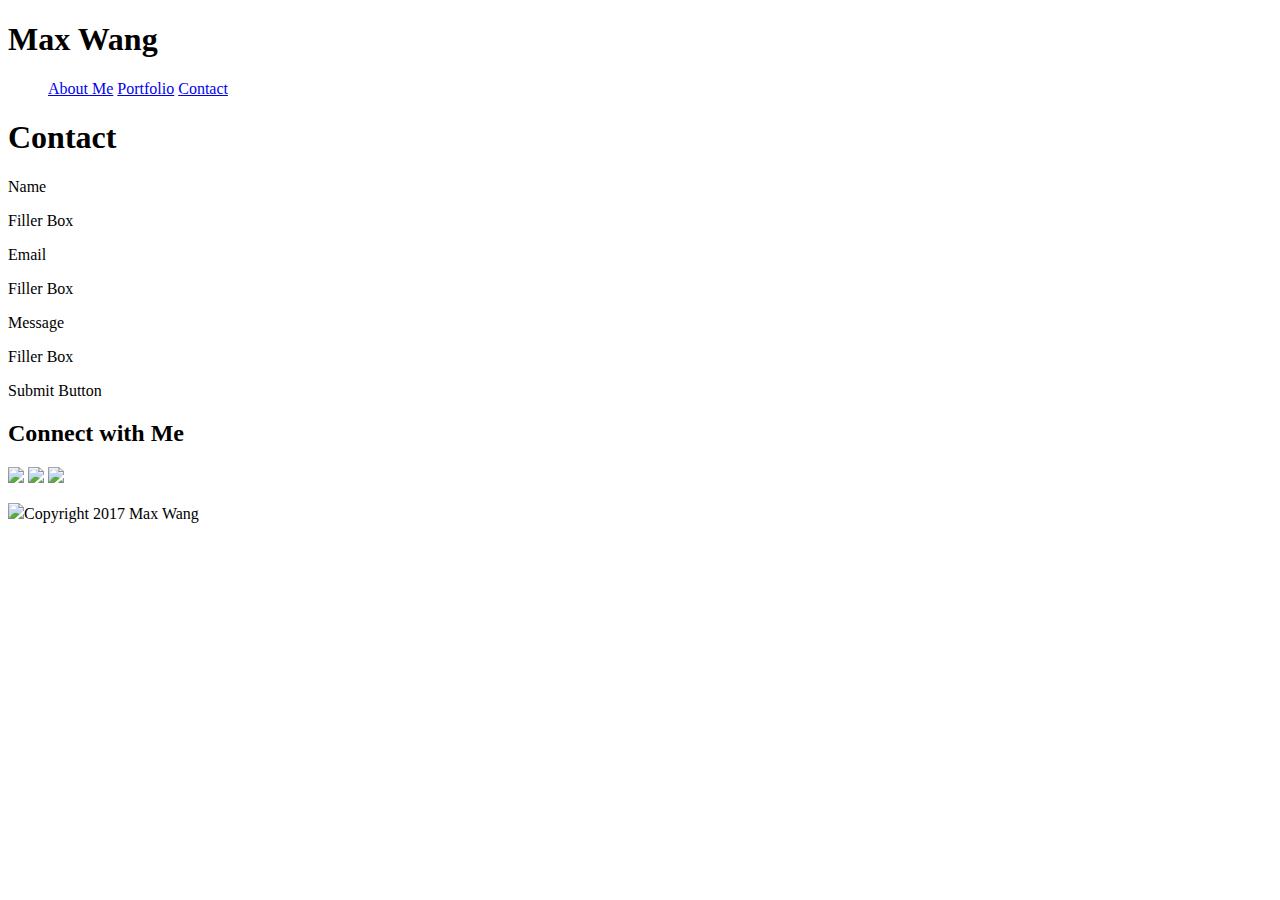
==== contact.html @ a0f66d02 "Max Wang Portfolio" ====
<!DOCTYPE html>
<html>
	<head>
		<title>Max Wang Contact</title>
	</head>
	<body>
		<h1>Max Wang</h1>
		<ul>
			<a href='file:///Users/maxwang/Documents/GitHub/Basic-Portfolio/index.html'>About Me</a>
			<a href='file:///Users/maxwang/Documents/GitHub/Basic-Portfolio/portfolio.html'>Portfolio</a>
			<a href='file:///Users/maxwang/Documents/GitHub/Basic-Portfolio/contact.html'>Contact</a>
		</ul>
		<h1>Contact</h1>
		<p>Name</p>
		<p>Filler Box</p>
		<p>Email</p>
		<p>Filler Box</p>
		<p>Message</p>
		<p>Filler Box</p>
		<p>Submit Button</p>
		<h2>Connect with Me</h2>
		<a href='https://github.com/maximusunc'><img src='if_github-social-media_765246.png'></a>
		<a href='https://www.linkedin.com/in/max-wang-225164b4/'><img src='if_linkedin_1807540.png'></a>
		<a href='https://stackoverflow.com/users/8250415/max-wang'><img src='if_overflow_386674.png'></a>
	</body>
	<footer>
		<p><img src='if_BT_copyright_905542.png'>Copyright 2017 Max Wang</p>
	</footer>
</html>
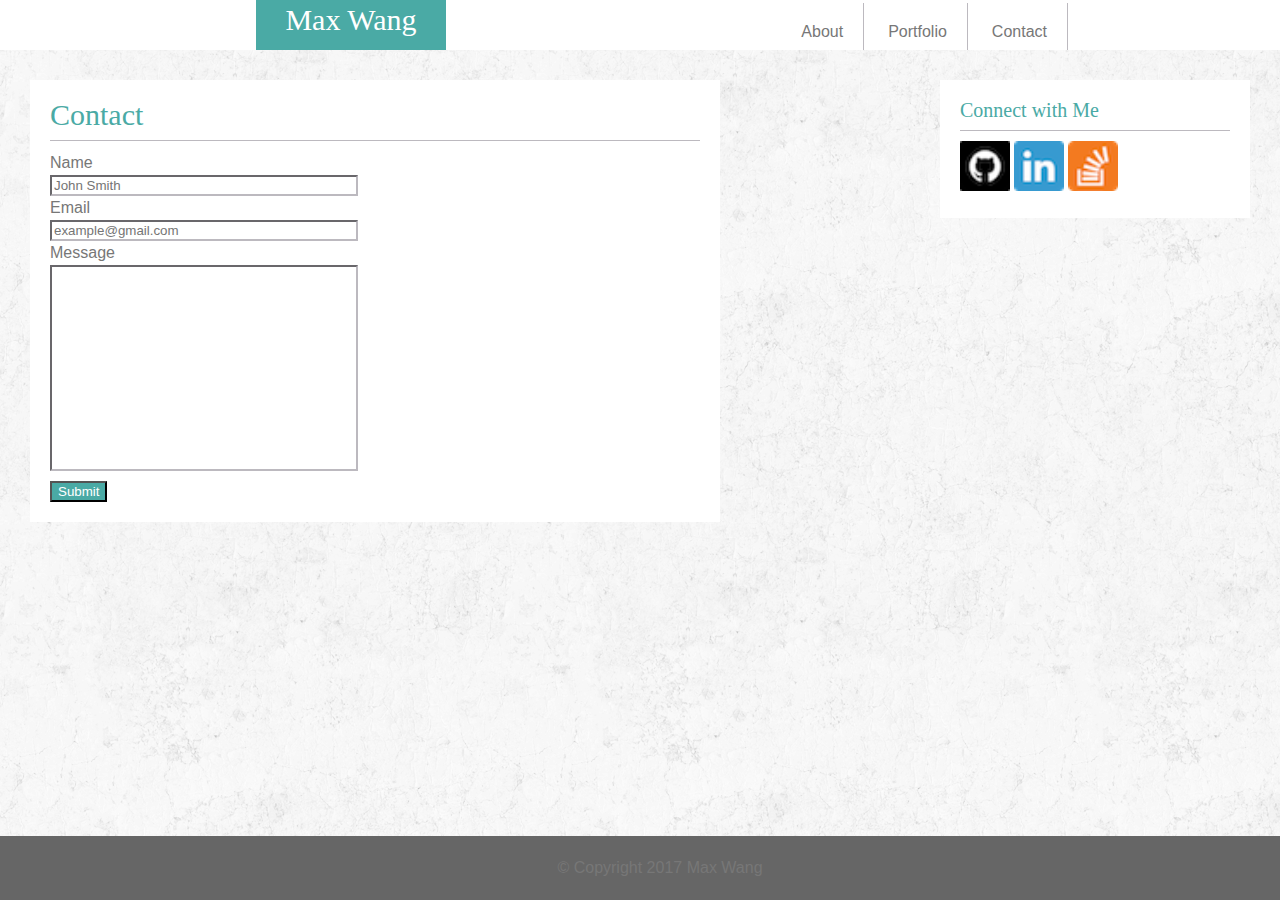
==== commit 26f87783: "Haven't been keeping up with changes, changed a lot" ====
--- a/contact.html
+++ b/contact.html
@@ -2,28 +2,50 @@
 <html>
 	<head>
 		<title>Max Wang Contact</title>
+		<link rel='stylesheet' type='text/css' href='assets/css/reset.css'>
+		<link rel='stylesheet' type='text/css' href='assets/css/style.css'>
 	</head>
 	<body>
-		<h1>Max Wang</h1>
-		<ul>
-			<a href='file:///Users/maxwang/Documents/GitHub/Basic-Portfolio/index.html'>About Me</a>
-			<a href='file:///Users/maxwang/Documents/GitHub/Basic-Portfolio/portfolio.html'>Portfolio</a>
-			<a href='file:///Users/maxwang/Documents/GitHub/Basic-Portfolio/contact.html'>Contact</a>
-		</ul>
-		<h1>Contact</h1>
-		<p>Name</p>
-		<p>Filler Box</p>
-		<p>Email</p>
-		<p>Filler Box</p>
-		<p>Message</p>
-		<p>Filler Box</p>
-		<p>Submit Button</p>
-		<h2>Connect with Me</h2>
-		<a href='https://github.com/maximusunc'><img src='if_github-social-media_765246.png'></a>
-		<a href='https://www.linkedin.com/in/max-wang-225164b4/'><img src='if_linkedin_1807540.png'></a>
-		<a href='https://stackoverflow.com/users/8250415/max-wang'><img src='if_overflow_386674.png'></a>
+		
+		<header>
+
+			<h1>Max Wang</h1>
+			<div class='topnav'>
+				<a href='index.html'>About</a>
+				<a href='portfolio.html'>Portfolio</a>
+				<a href='contact.html'>Contact</a>
+			</div>
+
+		</header>
+
+		<section class='content'>
+
+			<h2>Contact</h2>
+			<div class='header-underline'></div>
+			<p>Name</p>
+			<input type='text' placeholder='John Smith'>
+			<p>Email</p>
+			<input type='text' placeholder='example@gmail.com'>
+			<p>Message</p>
+			<input id='message' type='text'>
+			<button type='submit'>Submit</button>
+
+		</section>
+
+		<div class='media'>
+
+			<h3>Connect with Me</h3>
+			<div class='header-underline'></div>
+			<a href='https://github.com/maximusunc' target='_blank'><img src='assets/images/if_github-square-social-media_764894.png' alt='Github'></a>
+			<a href='https://www.linkedin.com/in/max-wang-225164b4/' target='_blank'><img src='assets/images/if_linkedin_1807540.png' alt='LinkedIn'></a>
+			<a href='https://stackoverflow.com/users/8250415/max-wang' target='_blank'><img src='assets/images/if_overflow_386674.png' alt='Stack Overflow'></a>
+
+		</div>
+
+	<footer>
+		<p>&copy; Copyright 2017 Max Wang</p>
+	</footer>
+
 	</body>
-	<footer>
-		<p><img src='if_BT_copyright_905542.png'>Copyright 2017 Max Wang</p>
-	</footer>
+	
 </html>--- a/assets/css/style.css
+++ b/assets/css/style.css
@@ -0,0 +1,146 @@
+/*Top Navigation Bar*/
+header {
+	background: #ffffff;
+	overflow: auto;
+	position: fixed;
+	height: 50px;
+	border: #cccccc;
+	top: 0;
+	width: 100%;
+	z-index: 900;
+}
+		/*My Name*/
+header h1 {
+	position: absolute;
+	color: white;
+	font-size: 30px;
+	background: #4aaaa5;
+	width: 150px;
+	height: 50%;
+	text-align: center;
+	padding: 20px;
+	bottom: 0;
+	left: 20%;
+	clear: both;
+}
+		/*Links on the right*/
+.topnav {
+	float: right;
+	clear: both;
+	background: #ffffff;
+	color: #777777;
+	text-align: center;
+	padding: 20px;
+	/*margin: 20px 20px 0px 0px;*/
+	position: absolute;
+	right: 15%;
+	/*top: 1%;*/
+}
+.topnav a {
+	text-decoration: none;
+	padding: 20px;
+	border-right: 1px solid #bcb9bf;
+}
+/*End of Top Navigation Bar*/
+
+body {
+	background-color: #dddddd;
+	margin-top: 50px;
+	background-image: url('../images/rockywall.png');
+}
+.content {
+	position: relative;
+	margin: 30px;
+	background: #ffffff;
+	width: 650px;
+	height: contain;
+	float: left;
+	padding: 20px;
+}
+.content h2 {
+	/*text-decoration: underline;*/
+}
+
+/*Testing portfolio descriptions*/
+#portfolio {
+	position: relative;
+}
+#city h4 {
+	position: fixed;
+	top: 0;
+}
+/*End Test*/
+#portfolio img {
+	height: 100px;
+	width: 200px;
+	display: inline;
+}
+#portfolio h4 {
+	background: #4aaaa5;
+	color: white;
+	width: 100%;
+	padding: 20px;
+	text-align: center;
+}
+.media {
+	position: relative;
+	padding: 20px;
+	margin: 30px;
+	background-color: #ffffff;
+	width: 270px;
+	height: 10%;
+	display: block;
+	float: right;
+	margin-bottom: 100px;
+}
+.media img {
+	width: 50px;
+}
+.header-underline {
+	height: 1px;
+	background-color: #bcb9bf;
+	width: 100%;
+	margin: 10px 0px;
+}
+input {
+	width: 300px;
+	border-color: #bcb9bf;
+}
+#message {
+	height: 200px;
+}
+button {
+	display: block;
+	background: #4aaaa5;
+	color: white;
+	margin-top: 10px;
+}
+
+h2, h3 {
+	color: #4aaaa5;
+}
+/*Fonts*/
+h1, h2, h3, h4 {
+	font-family: 'Georgia', Times, 'Times New Roman', serif;
+}
+p, a {
+	color: #777777;
+	font-family: 'Arial', 'Helvetica Neue', Helvetica, sans-serif;
+	line-height: 1.5;
+}
+h2 {
+	font-size: 30px;
+}
+h3 {
+	font-size: 20px;
+}
+footer {
+	position: fixed;
+	bottom: 0;
+	left: 0;
+	width: 100%;
+	text-align: center;
+	padding: 20px;
+	color: #777777;
+	background: #666666;
+}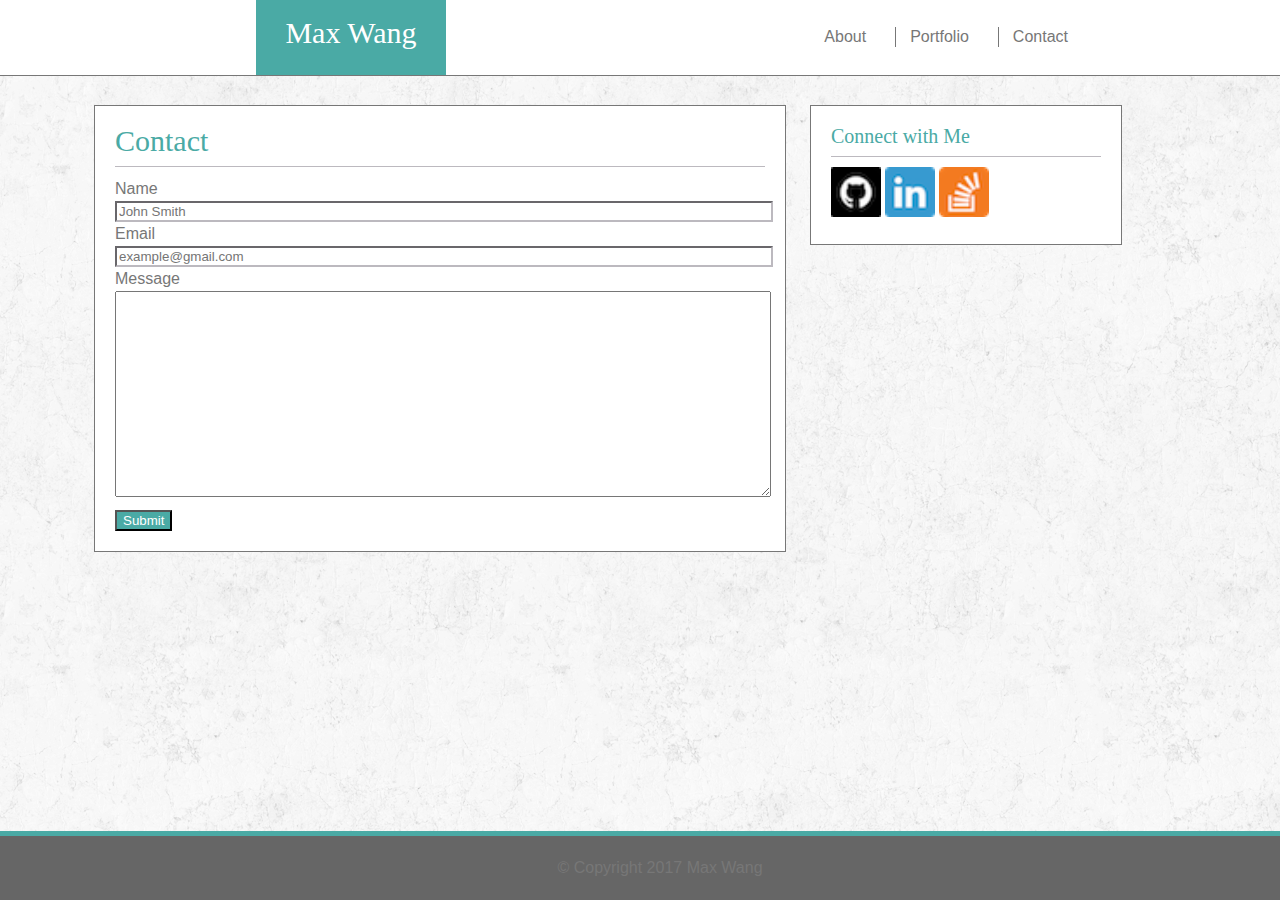
==== commit 234f4637: "fixed nav bar and added borders on everything" ====
--- a/contact.html
+++ b/contact.html
@@ -10,9 +10,12 @@
 		<header>
 
 			<h1>Max Wang</h1>
+
 			<div class='topnav'>
 				<a href='index.html'>About</a>
+				<div class='topnav-line'></div>
 				<a href='portfolio.html'>Portfolio</a>
+				<div class='topnav-line'></div>
 				<a href='contact.html'>Contact</a>
 			</div>
 
@@ -27,7 +30,7 @@
 			<p>Email</p>
 			<input type='text' placeholder='example@gmail.com'>
 			<p>Message</p>
-			<input id='message' type='text'>
+			<textarea></textarea>
 			<button type='submit'>Submit</button>
 
 		</section>
@@ -42,6 +45,8 @@
 
 		</div>
 
+	<div class='footer-line'></div>
+
 	<footer>
 		<p>&copy; Copyright 2017 Max Wang</p>
 	</footer>
--- a/assets/css/style.css
+++ b/assets/css/style.css
@@ -2,12 +2,15 @@
 header {
 	background: #ffffff;
 	overflow: auto;
-	position: fixed;
-	height: 50px;
+	position: absolute;
+	height: 75px;
 	border: #cccccc;
 	top: 0;
 	width: 100%;
 	z-index: 900;
+	margin: 0;
+	clear: both;
+	border-bottom: 1px solid #777777;
 }
 		/*My Name*/
 header h1 {
@@ -22,43 +25,57 @@
 	bottom: 0;
 	left: 20%;
 	clear: both;
+	display: block;
 }
 		/*Links on the right*/
 .topnav {
-	float: right;
+	display: block;
+	float: left;
 	clear: both;
 	background: #ffffff;
 	color: #777777;
 	text-align: center;
-	padding: 20px;
-	/*margin: 20px 20px 0px 0px;*/
 	position: absolute;
 	right: 15%;
-	/*top: 1%;*/
+	top: 25px;
 }
 .topnav a {
 	text-decoration: none;
-	padding: 20px;
-	border-right: 1px solid #bcb9bf;
+	padding: 0px 20px;
+	clear: both;
+}
+.topnav-line {
+	display: inline;
+	position: absolute;
+	top: 2px;
+	height: 20px;
+	width: 1px;
+	background-color: #777777;
+	margin: 0px 5px;
 }
 /*End of Top Navigation Bar*/
 
 body {
 	background-color: #dddddd;
-	margin-top: 50px;
+	margin-top: 75px;
+	padding: 0px;
 	background-image: url('../images/rockywall.png');
 }
 .content {
 	position: relative;
 	margin: 30px;
+	left: 5%;
 	background: #ffffff;
 	width: 650px;
 	height: contain;
 	float: left;
 	padding: 20px;
+	border: 1px solid #777777;
+	overflow: hidden;
 }
-.content h2 {
-	/*text-decoration: underline;*/
+.content img {
+	float: left;
+	padding: 0px 10px 10px 0px;
 }
 
 /*Testing portfolio descriptions*/
@@ -86,12 +103,14 @@
 	position: relative;
 	padding: 20px;
 	margin: 30px;
+	right: 10%;
 	background-color: #ffffff;
 	width: 270px;
 	height: 10%;
 	display: block;
 	float: right;
 	margin-bottom: 100px;
+	border: 1px solid #777777;
 }
 .media img {
 	width: 50px;
@@ -103,11 +122,12 @@
 	margin: 10px 0px;
 }
 input {
-	width: 300px;
+	width: 650px;
 	border-color: #bcb9bf;
 }
-#message {
+textarea {
 	height: 200px;
+	width: 650px;
 }
 button {
 	display: block;
@@ -143,4 +163,13 @@
 	padding: 20px;
 	color: #777777;
 	background: #666666;
+	border: 1px 0px 1px 0px solid #4aaaa5;
+}
+.footer-line {
+	width: 100%;
+	height: 5px;
+	background-color: #4aaaa5;
+	position: fixed;
+	bottom: 64px;
+	margin: 0 auto;
 }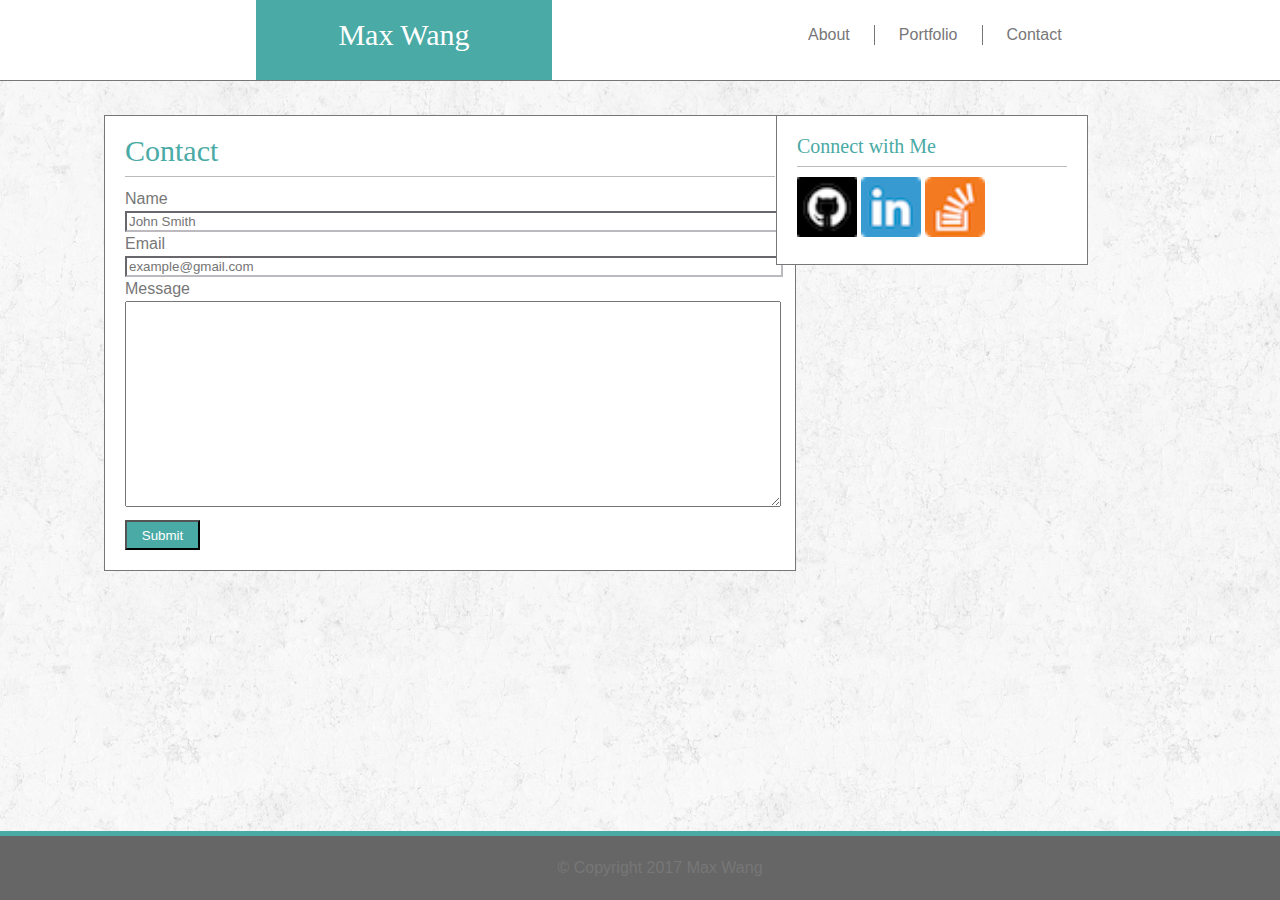
==== commit f0c4b144: "made contact forms required and tweaked page spacing" ====
--- a/contact.html
+++ b/contact.html
@@ -26,9 +26,9 @@
 			<h2>Contact</h2>
 			<div class='header-underline'></div>
 			<p>Name</p>
-			<input type='text' placeholder='John Smith'>
+			<input type='text' placeholder='John Smith' required>
 			<p>Email</p>
-			<input type='text' placeholder='example@gmail.com'>
+			<input type='text' placeholder='example@gmail.com' required>
 			<p>Message</p>
 			<textarea></textarea>
 			<button type='submit'>Submit</button>
@@ -45,6 +45,8 @@
 
 		</div>
 
+	<div class='break'></div>
+
 	<div class='footer-line'></div>
 
 	<footer>
--- a/assets/css/style.css
+++ b/assets/css/style.css
@@ -1,9 +1,15 @@
+/*@media all and (min-width: 80%) {
+	.media {
+		clear: left;
+		margin: 0 auto;
+	}
+}*/
 /*Top Navigation Bar*/
 header {
 	background: #ffffff;
 	overflow: auto;
 	position: absolute;
-	height: 75px;
+	height: 80px;
 	border: #cccccc;
 	top: 0;
 	width: 100%;
@@ -18,7 +24,7 @@
 	color: white;
 	font-size: 30px;
 	background: #4aaaa5;
-	width: 150px;
+	width: 20%;
 	height: 50%;
 	text-align: center;
 	padding: 20px;
@@ -29,41 +35,37 @@
 }
 		/*Links on the right*/
 .topnav {
-	display: block;
-	float: left;
-	clear: both;
 	background: #ffffff;
 	color: #777777;
-	text-align: center;
 	position: absolute;
 	right: 15%;
 	top: 25px;
+	height: 25px;
+	width: 300px;
 }
 .topnav a {
 	text-decoration: none;
-	padding: 0px 20px;
-	clear: both;
+	padding: 10px 20px;
+	text-align: center;
+	position: relative;
+	bottom: 5px;
 }
 .topnav-line {
-	display: inline;
-	position: absolute;
-	top: 2px;
-	height: 20px;
+	display: inline-block;
+	height: 80%;
 	width: 1px;
 	background-color: #777777;
-	margin: 0px 5px;
 }
 /*End of Top Navigation Bar*/
-
-body {
-	background-color: #dddddd;
-	margin-top: 75px;
-	padding: 0px;
-	background-image: url('../images/rockywall.png');
+.header-underline {
+	height: 1px;
+	background-color: #bcb9bf;
+	width: 100%;
+	margin: 10px 0px;
 }
 .content {
 	position: relative;
-	margin: 30px;
+	margin: 40px;
 	left: 5%;
 	background: #ffffff;
 	width: 650px;
@@ -71,88 +73,57 @@
 	float: left;
 	padding: 20px;
 	border: 1px solid #777777;
-	overflow: hidden;
+	overflow: auto;
 }
+.media {
+	position: relative;
+	padding: 20px;
+	margin: 40px auto;
+	right: 15%;
+	background-color: #ffffff;
+	width: 270px;
+	height: 20%;
+	display: block;
+	float: right;
+	border: 1px solid #777777;
+	margin-bottom: 100px;
+}
+/*Images*/
 .content img {
 	float: left;
 	padding: 0px 10px 10px 0px;
 }
-
-/*Testing portfolio descriptions*/
-#portfolio {
+#portfolio img {
 	position: relative;
-}
-#city h4 {
-	position: fixed;
-	top: 0;
-}
-/*End Test*/
-#portfolio img {
+	width: 100%;
 	height: 100px;
-	width: 200px;
-	display: inline;
-}
-#portfolio h4 {
-	background: #4aaaa5;
-	color: white;
-	width: 100%;
-	padding: 20px;
-	text-align: center;
-}
-.media {
-	position: relative;
-	padding: 20px;
-	margin: 30px;
-	right: 10%;
-	background-color: #ffffff;
-	width: 270px;
-	height: 10%;
-	display: block;
-	float: right;
-	margin-bottom: 100px;
-	border: 1px solid #777777;
 }
 .media img {
-	width: 50px;
+	width: 60px;
 }
-.header-underline {
-	height: 1px;
-	background-color: #bcb9bf;
+/*Portfolio Image Links*/
+.city-planning, .woman, .knight, .running {
+	position: relative;
+	width: 40%;
+	height: 40%;
+	margin: 20px;
+	display: inline-block;
+
+}
+span {
+	position: absolute;
+	bottom: 20px;
 	width: 100%;
-	margin: 10px 0px;
+	color: white;
+	text-align: center;
+	background-color: #4aaaa5;
+	padding: 3px 0px;
 }
-input {
-	width: 650px;
-	border-color: #bcb9bf;
-}
-textarea {
-	height: 200px;
-	width: 650px;
-}
-button {
-	display: block;
-	background: #4aaaa5;
-	color: white;
-	margin-top: 10px;
-}
-
-h2, h3 {
-	color: #4aaaa5;
-}
-/*Fonts*/
-h1, h2, h3, h4 {
-	font-family: 'Georgia', Times, 'Times New Roman', serif;
-}
-p, a {
-	color: #777777;
-	font-family: 'Arial', 'Helvetica Neue', Helvetica, sans-serif;
-	line-height: 1.5;
-}
-h2 {
-	font-size: 30px;
-}
-h3 {
-	font-size: 20px;
+.break {
+	position: relative;
+	bottom: 0;
+	width: 1px;
+	height: 600px;
 }
 footer {
 	position: fixed;
@@ -172,4 +143,57 @@
 	position: fixed;
 	bottom: 64px;
 	margin: 0 auto;
-}+}
+/*Hovers*/
+.topnav a:hover {
+	background-color: #4aaaa5;
+	color: white;
+}
+button:hover {
+	color: #4aaaa5;
+	background-color: white;
+	font-weight: bold;
+}
+/*Fonts*/
+h1, h2, h3, h4 {
+	font-family: 'Georgia', Times, 'Times New Roman', serif;
+}
+p, a {
+	color: #777777;
+	font-family: 'Arial', 'Helvetica Neue', Helvetica, sans-serif;
+	line-height: 1.5;
+}
+h2 {
+	font-size: 30px;
+}
+h3 {
+	font-size: 20px;
+}
+h2, h3 {
+	color: #4aaaa5;
+}
+/*End Fonts*/
+body {
+	background-color: #dddddd;
+	margin-top: 75px;
+	padding: 0px;
+	background-image: url('../images/rockywall.png');
+}
+input {
+	width: 650px;
+	border-color: #bcb9bf;
+}
+textarea {
+	height: 200px;
+	width: 650px;
+}
+button {
+	display: block;
+	background: #4aaaa5;
+	color: white;
+	margin-top: 10px;
+	height: 30px;
+	width: 75px;
+}
+
+
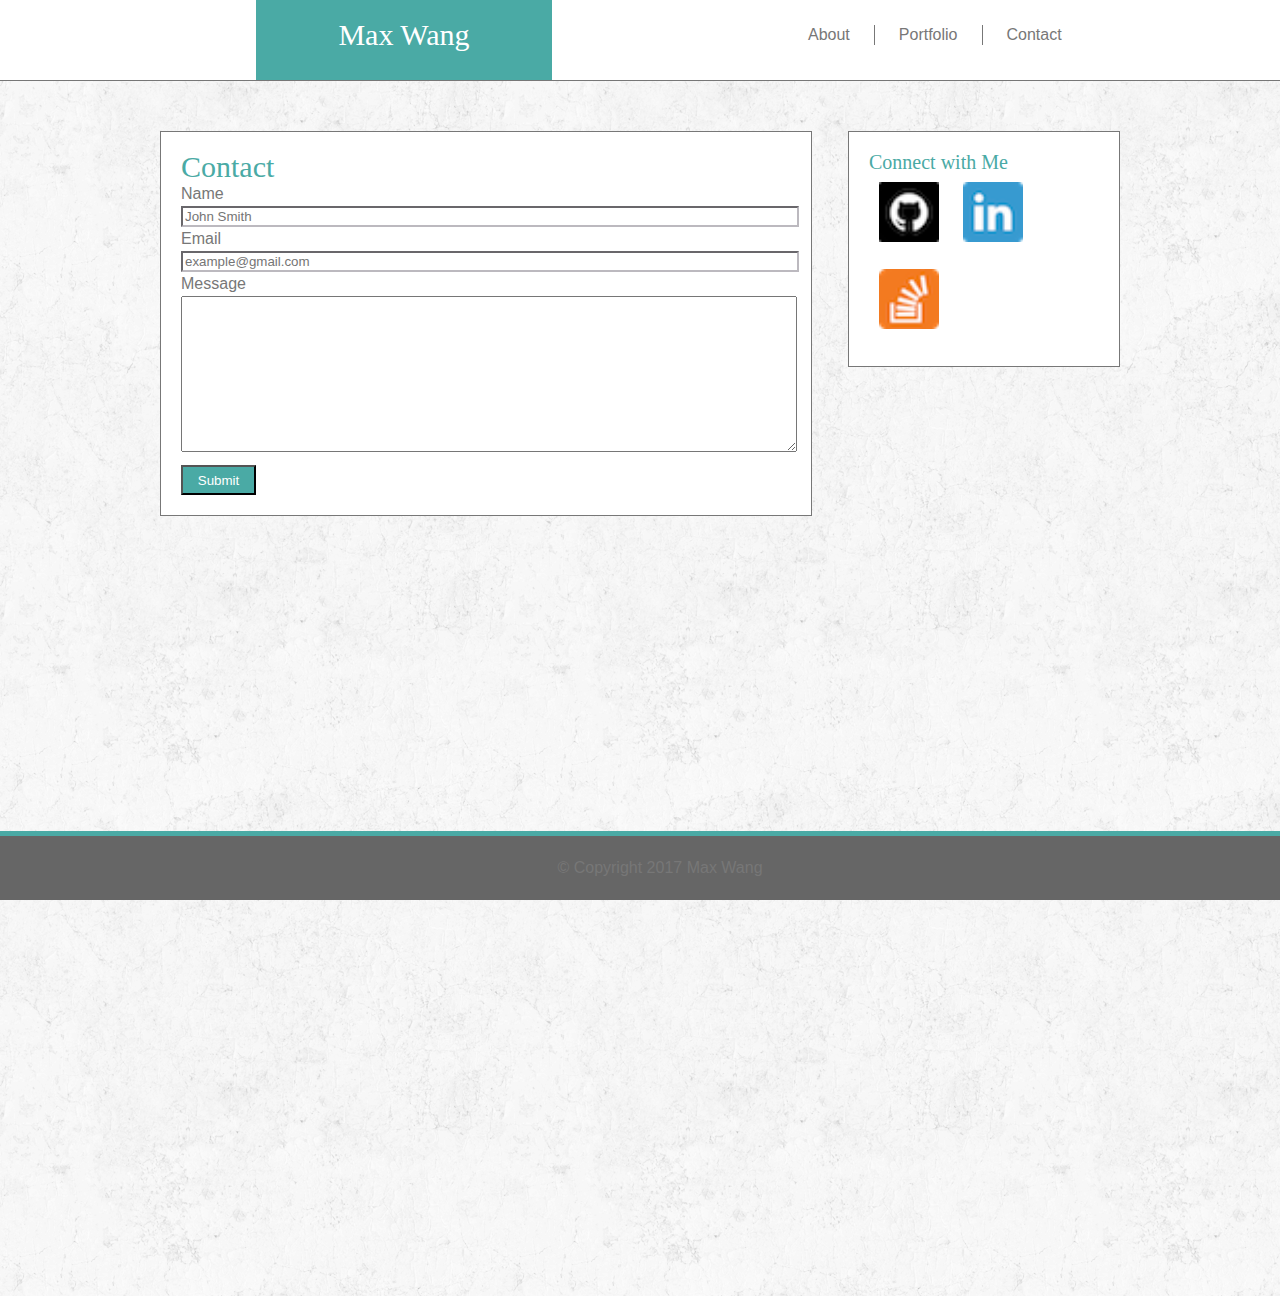
==== commit 22f29507: "fixed positioning header footer everything" ====
--- a/contact.html
+++ b/contact.html
@@ -6,6 +6,8 @@
 		<link rel='stylesheet' type='text/css' href='assets/css/style.css'>
 	</head>
 	<body>
+
+	<div class='wrapper'>
 		
 		<header>
 
@@ -20,6 +22,8 @@
 			</div>
 
 		</header>
+
+		<div class='container'>
 
 		<section class='content'>
 
@@ -45,11 +49,12 @@
 
 		</div>
 
-	<div class='break'></div>
+		</div>
 
-	<div class='footer-line'></div>
+		<div class='push'></div>
+	</div>
 
-	<footer>
+	<footer class='footer'>
 		<p>&copy; Copyright 2017 Max Wang</p>
 	</footer>
 
--- a/assets/css/style.css
+++ b/assets/css/style.css
@@ -1,21 +1,11 @@
-/*@media all and (min-width: 80%) {
-	.media {
-		clear: left;
-		margin: 0 auto;
-	}
-}*/
 /*Top Navigation Bar*/
 header {
 	background: #ffffff;
 	overflow: auto;
-	position: absolute;
+	position: relative;
 	height: 80px;
 	border: #cccccc;
-	top: 0;
 	width: 100%;
-	z-index: 900;
-	margin: 0;
-	clear: both;
 	border-bottom: 1px solid #777777;
 }
 		/*My Name*/
@@ -57,19 +47,15 @@
 	background-color: #777777;
 }
 /*End of Top Navigation Bar*/
-.header-underline {
-	height: 1px;
-	background-color: #bcb9bf;
-	width: 100%;
-	margin: 10px 0px;
+.container {
+	width: 960px;
+    margin: auto;
+    margin-top: 50px;
 }
 .content {
 	position: relative;
-	margin: 40px;
-	left: 5%;
 	background: #ffffff;
-	width: 650px;
-	height: contain;
+	width: 610px;
 	float: left;
 	padding: 20px;
 	border: 1px solid #777777;
@@ -78,15 +64,11 @@
 .media {
 	position: relative;
 	padding: 20px;
-	margin: 40px auto;
-	right: 15%;
 	background-color: #ffffff;
-	width: 270px;
+	width: 230px;
 	height: 20%;
-	display: block;
 	float: right;
 	border: 1px solid #777777;
-	margin-bottom: 100px;
 }
 /*Images*/
 .content img {
@@ -100,6 +82,7 @@
 }
 .media img {
 	width: 60px;
+	padding: 10px;
 }
 /*Portfolio Image Links*/
 .city-planning, .woman, .knight, .running {
@@ -119,30 +102,15 @@
 	background-color: #4aaaa5;
 	padding: 3px 0px;
 }
-.break {
-	position: relative;
-	bottom: 0;
-	width: 1px;
-	height: 600px;
-}
 footer {
 	position: fixed;
 	bottom: 0;
-	left: 0;
 	width: 100%;
 	text-align: center;
 	padding: 20px;
 	color: #777777;
 	background: #666666;
-	border: 1px 0px 1px 0px solid #4aaaa5;
-}
-.footer-line {
-	width: 100%;
-	height: 5px;
-	background-color: #4aaaa5;
-	position: fixed;
-	bottom: 64px;
-	margin: 0 auto;
+	border-top: 5px solid #4aaaa5;
 }
 /*Hovers*/
 .topnav a:hover {
@@ -173,19 +141,23 @@
 	color: #4aaaa5;
 }
 /*End Fonts*/
-body {
+html, body {
 	background-color: #dddddd;
-	margin-top: 75px;
-	padding: 0px;
 	background-image: url('../images/rockywall.png');
+	height: 120%;
+	margin: 0;
+}
+.wrapper {
+	min-height: 100%;
+	margin-bottom: -50px;
 }
 input {
-	width: 650px;
+	width: 610px;
 	border-color: #bcb9bf;
 }
 textarea {
-	height: 200px;
-	width: 650px;
+	height: 150px;
+	width: 610px;
 }
 button {
 	display: block;
@@ -196,4 +168,3 @@
 	width: 75px;
 }
 
-
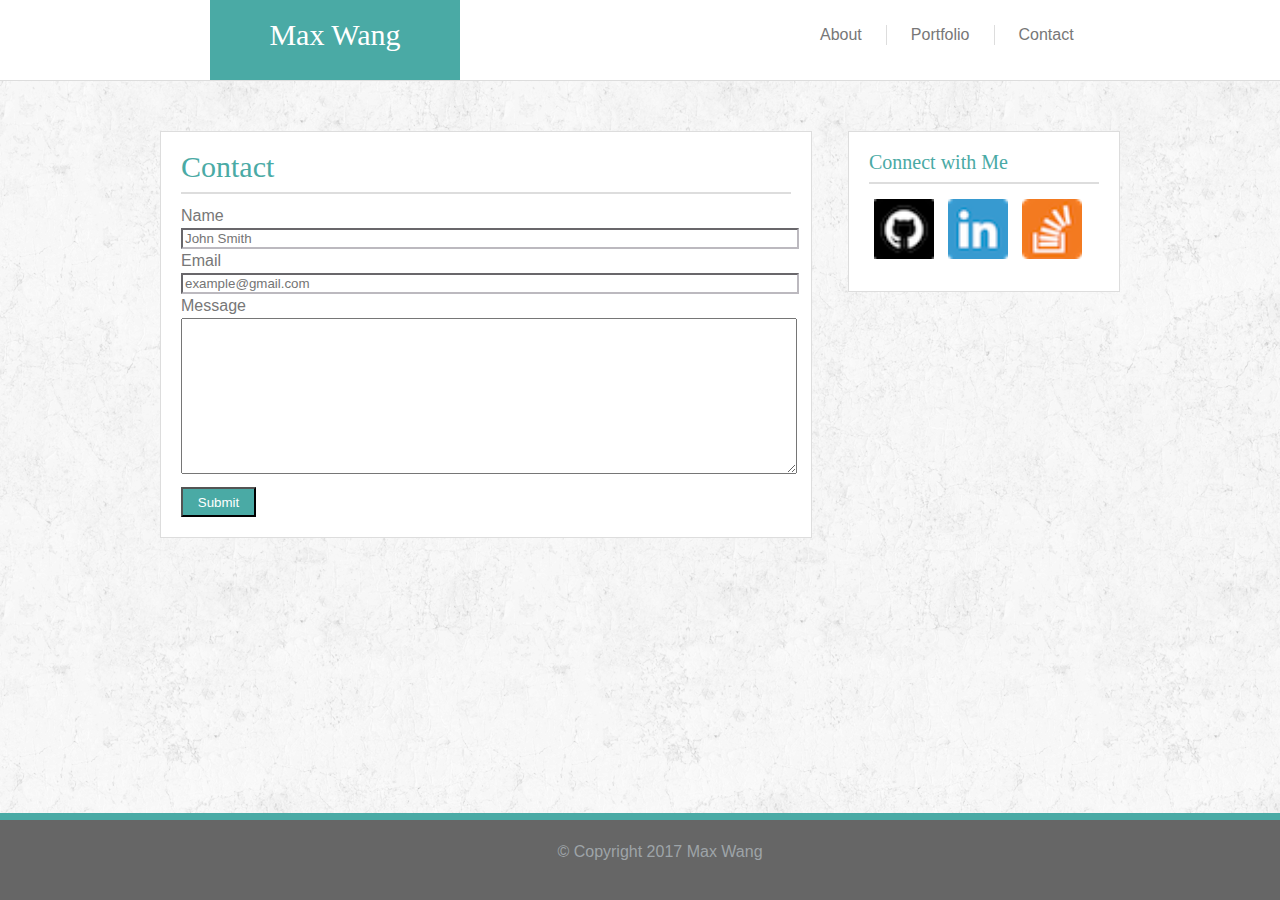
==== commit ed3d4956: "added framework for media queries and added a viewport meta tag to html" ====
--- a/contact.html
+++ b/contact.html
@@ -4,6 +4,8 @@
 		<title>Max Wang Contact</title>
 		<link rel='stylesheet' type='text/css' href='assets/css/reset.css'>
 		<link rel='stylesheet' type='text/css' href='assets/css/style.css'>
+		<meta name=viewport content="width=device-width, initial-scale=1">
+
 	</head>
 	<body>
 
--- a/assets/css/style.css
+++ b/assets/css/style.css
@@ -6,7 +6,7 @@
 	height: 80px;
 	border: #cccccc;
 	width: 100%;
-	border-bottom: 1px solid #777777;
+	border-bottom: 1px solid #dddddd;
 }
 		/*My Name*/
 header h1 {
@@ -14,21 +14,21 @@
 	color: white;
 	font-size: 30px;
 	background: #4aaaa5;
-	width: 20%;
+	width: 210px;
 	height: 50%;
 	text-align: center;
 	padding: 20px;
 	bottom: 0;
-	left: 20%;
+	left: 210px;
 	clear: both;
 	display: block;
 }
 		/*Links on the right*/
 .topnav {
 	background: #ffffff;
-	color: #777777;
+	color: #dddddd;
 	position: absolute;
-	right: 15%;
+	right: 180px;
 	top: 25px;
 	height: 25px;
 	width: 300px;
@@ -44,9 +44,15 @@
 	display: inline-block;
 	height: 80%;
 	width: 1px;
-	background-color: #777777;
+	background-color: #dddddd;
 }
 /*End of Top Navigation Bar*/
+.header-underline {
+	width: 100%;
+	height: 2px;
+	background-color: #dddddd;
+	margin: 10px 0px;
+}
 .container {
 	width: 960px;
     margin: auto;
@@ -58,7 +64,7 @@
 	width: 610px;
 	float: left;
 	padding: 20px;
-	border: 1px solid #777777;
+	border: 1px solid #dddddd;
 	overflow: auto;
 }
 .media {
@@ -68,7 +74,7 @@
 	width: 230px;
 	height: 20%;
 	float: right;
-	border: 1px solid #777777;
+	border: 1px solid #dddddd;
 }
 /*Images*/
 .content img {
@@ -82,7 +88,7 @@
 }
 .media img {
 	width: 60px;
-	padding: 10px;
+	padding: 5px;
 }
 /*Portfolio Image Links*/
 .city-planning, .woman, .knight, .running {
@@ -106,11 +112,11 @@
 	position: fixed;
 	bottom: 0;
 	width: 100%;
+	height: 40px;
 	text-align: center;
 	padding: 20px;
-	color: #777777;
 	background: #666666;
-	border-top: 5px solid #4aaaa5;
+	border-top: 7px solid #4aaaa5;
 }
 /*Hovers*/
 .topnav a:hover {
@@ -140,11 +146,14 @@
 h2, h3 {
 	color: #4aaaa5;
 }
+footer p {
+	color: #9ea4a8;
+}
 /*End Fonts*/
 html, body {
 	background-color: #dddddd;
 	background-image: url('../images/rockywall.png');
-	height: 120%;
+	height: 100%;
 	margin: 0;
 }
 .wrapper {
